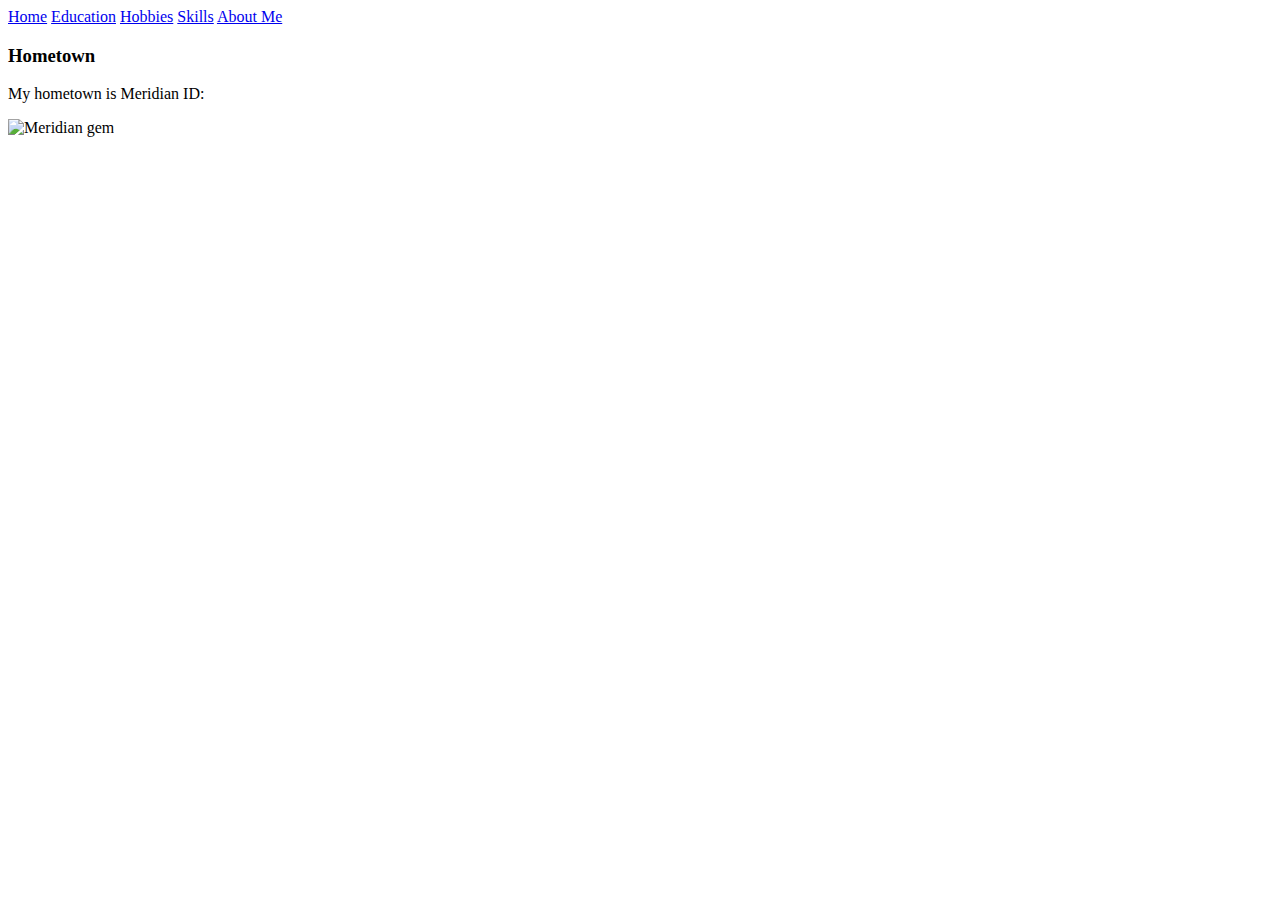
==== Pages/About Me.html @ 30a6b8dd "update" ====
<!DOCTYPE html>
<html lang="en">
<head>
    <meta charset="UTF-8">
    <meta http-equiv="X-UA-Compatible" content="IE=edge">
    <meta name="viewport" content="width=device-width, initial-scale=1.0">
    <title>About Me</title>
</head>
<body>
    <a href="../index.html">Home</a>
    <a href="Education.html">Education</a>
    <a href="Hobbies.html">Hobbies</a>
    <a href="Skills.html">Skills</a>
    <a href="#">About Me</a>
    <h3>Hometown</h3>
    <p>My hometown is Meridian ID:</p>
    <img width="500px" src="https://www.ldsdaily.com/wp-content/uploads/2017/10/meridian-outside-3.jpg" alt="Meridian gem">
    
</body>
</html>
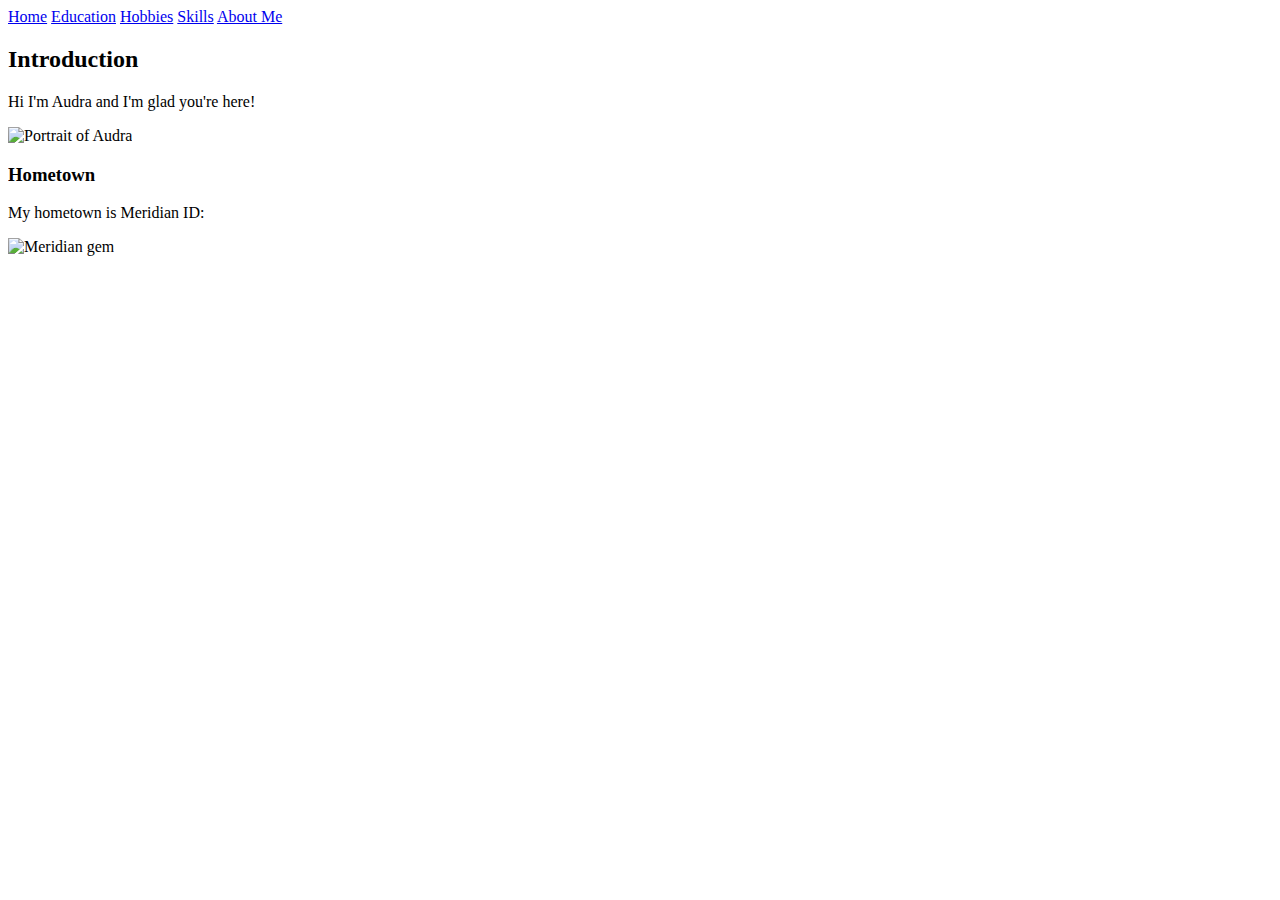
==== commit 973ffab5: "more more" ====
--- a/Pages/About Me.html
+++ b/Pages/About Me.html
@@ -12,6 +12,12 @@
     <a href="Hobbies.html">Hobbies</a>
     <a href="Skills.html">Skills</a>
     <a href="#">About Me</a>
+    <br>
+    <h2>Introduction</h2>
+    <p>Hi I'm Audra and I'm glad you're here!</p>
+    <img src="Image/Audra.jpg" height="300px" alt="Portrait of Audra">
+    <!-- <img src="Image/Me.png" height="300px" alt="Portrait of Audra"> -->
+
     <h3>Hometown</h3>
     <p>My hometown is Meridian ID:</p>
     <img width="500px" src="https://www.ldsdaily.com/wp-content/uploads/2017/10/meridian-outside-3.jpg" alt="Meridian gem">
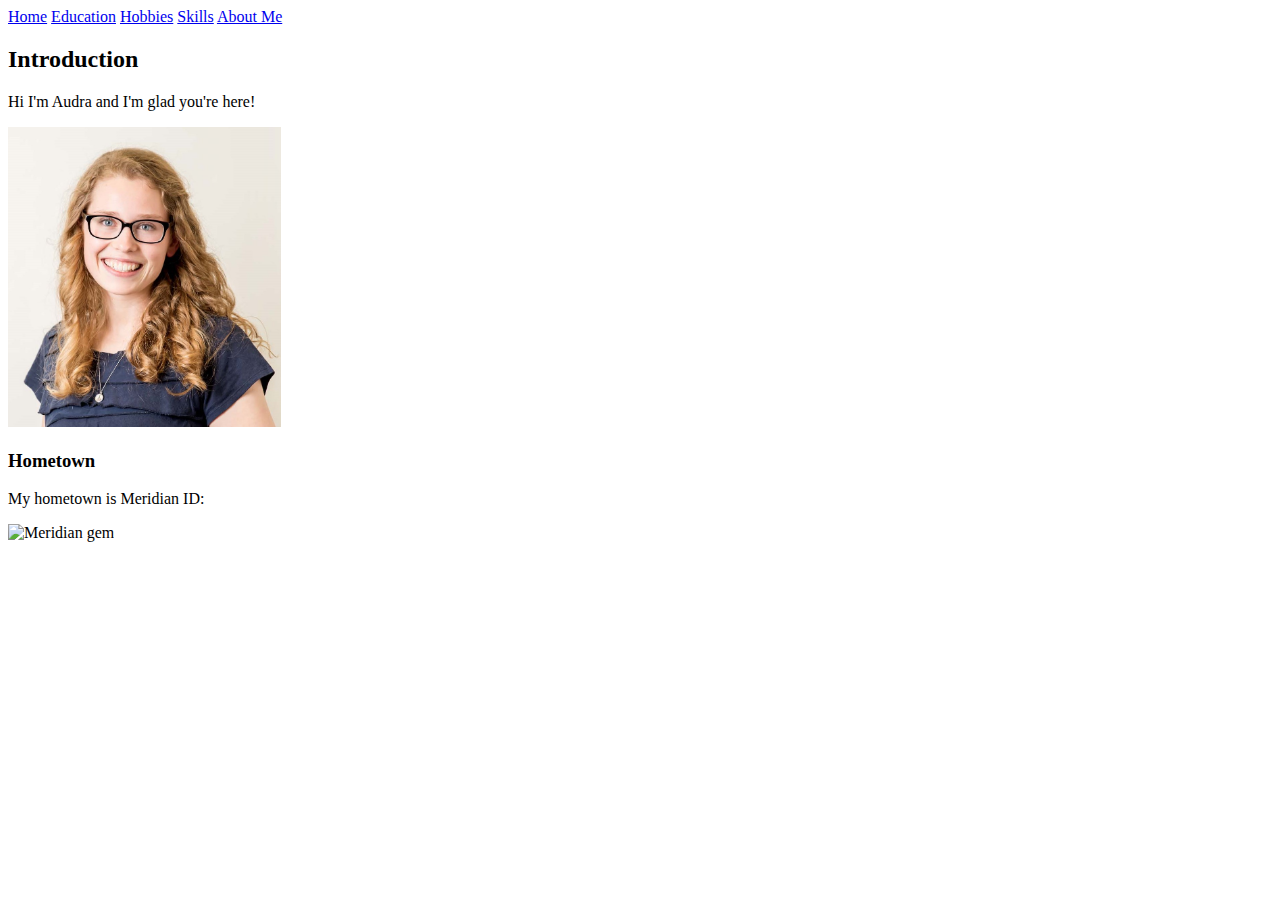
==== commit ed7d6c1a: "try it" ====
--- a/Pages/About Me.html
+++ b/Pages/About Me.html
@@ -15,7 +15,7 @@
     <br>
     <h2>Introduction</h2>
     <p>Hi I'm Audra and I'm glad you're here!</p>
-    <img src="Image/Audra.jpg" height="300px" alt="Portrait of Audra">
+    <img src="../Image/Audra.jpg" height="300px" alt="Portrait of Audra">
     <!-- <img src="Image/Me.png" height="300px" alt="Portrait of Audra"> -->
 
     <h3>Hometown</h3>
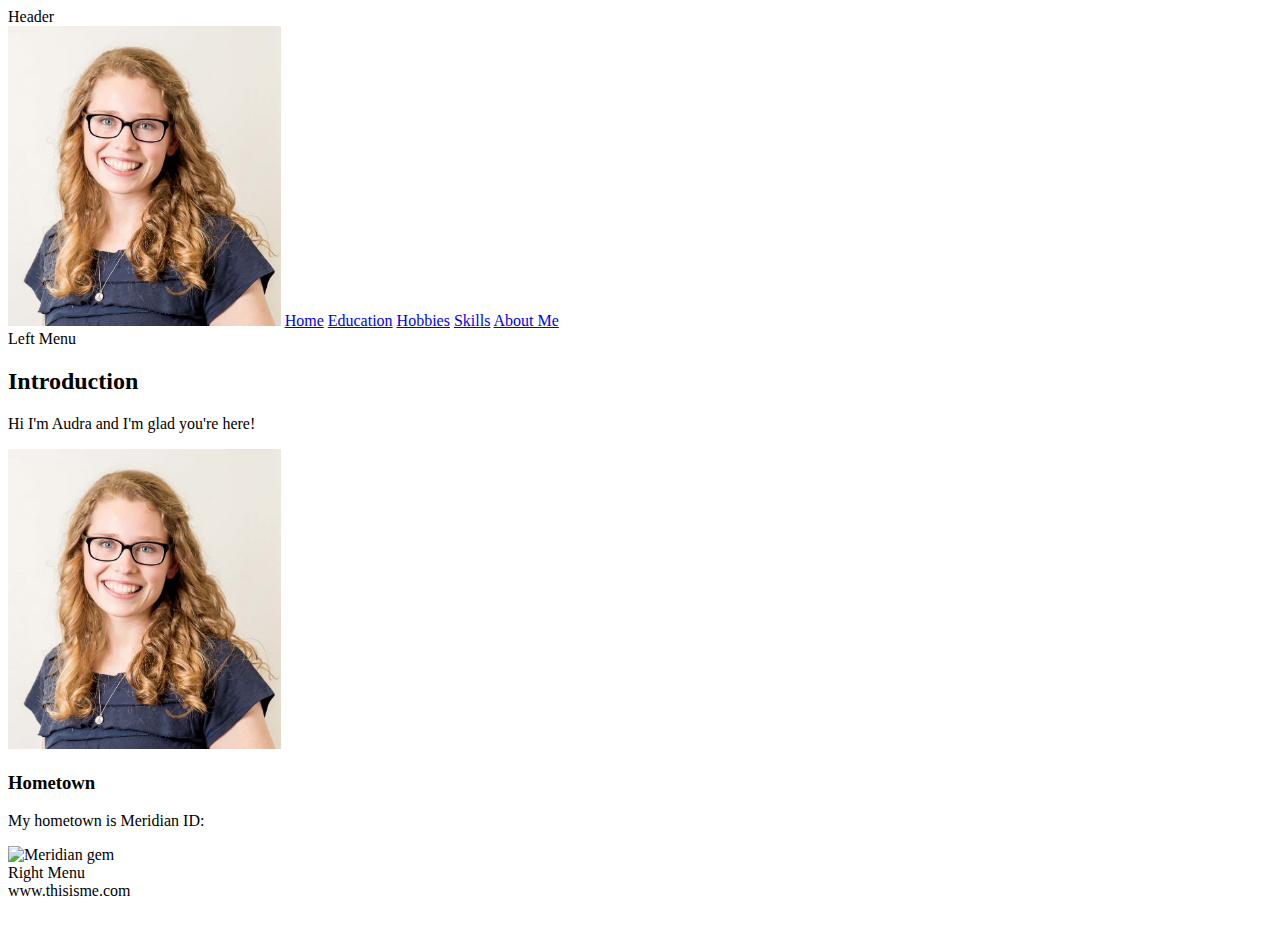
==== commit 102931f5: "and ye" ====
--- a/Pages/About Me.html
+++ b/Pages/About Me.html
@@ -5,22 +5,39 @@
     <meta http-equiv="X-UA-Compatible" content="IE=edge">
     <meta name="viewport" content="width=device-width, initial-scale=1.0">
     <title>About Me</title>
+    <link href="../layoutstyles.css" rel="stylesheet" type="text/css">
 </head>
 <body>
-    <a href="../index.html">Home</a>
-    <a href="Education.html">Education</a>
-    <a href="Hobbies.html">Hobbies</a>
-    <a href="Skills.html">Skills</a>
-    <a href="#">About Me</a>
+    <div class="common header">Header</div>
+    <img src="../Image/Audra.jpg" height="300px" alt="Portrait of Audra">
+    <span class="subheader">
+        <a href="../index.html">Home</a>
+        <a href="Education.html">Education</a>
+        <a href="Hobbies.html">Hobbies</a>
+        <a href="Skills.html">Skills</a>
+        <a href="#">About Me</a>
+    </span>
+
+    <div class="common leftmenu">Left Menu</div>
+
+    <div class="common mainbody"> 
+        <h2>Introduction</h2>
+        <p>Hi I'm Audra and I'm glad you're here!</p>
+        <img src="../Image/Audra.jpg" height="300px" alt="Portrait of Audra">
+        <!-- <img src="Image/Me.png" height="300px" alt="Portrait of Audra"> -->
+        <h3>Hometown</h3>
+        <p>My hometown is Meridian ID:</p>
+        <img width="500px" src="https://www.ldsdaily.com/wp-content/uploads/2017/10/meridian-outside-3.jpg" alt="Meridian gem">
+    </div>
+
+    <div class="common right menu">Right Menu</div>
+    <div class="common footer">
+            www.thisisme.com
+    </div>
+   
+
     <br>
-    <h2>Introduction</h2>
-    <p>Hi I'm Audra and I'm glad you're here!</p>
-    <img src="../Image/Audra.jpg" height="300px" alt="Portrait of Audra">
-    <!-- <img src="Image/Me.png" height="300px" alt="Portrait of Audra"> -->
 
-    <h3>Hometown</h3>
-    <p>My hometown is Meridian ID:</p>
-    <img width="500px" src="https://www.ldsdaily.com/wp-content/uploads/2017/10/meridian-outside-3.jpg" alt="Meridian gem">
     
 </body>
 </html>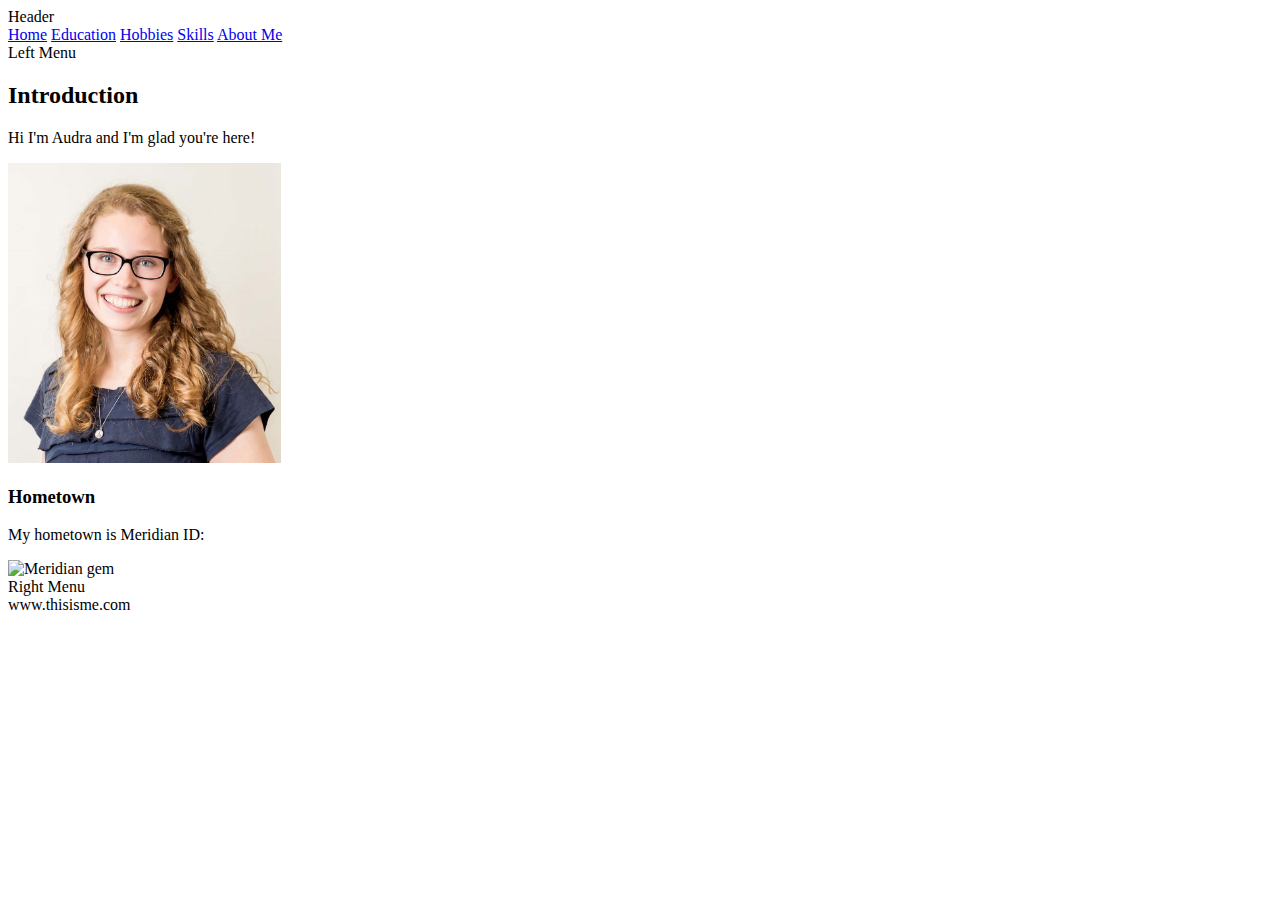
==== commit 17f2b7ab: "ush" ====
--- a/Pages/About Me.html
+++ b/Pages/About Me.html
@@ -5,11 +5,10 @@
     <meta http-equiv="X-UA-Compatible" content="IE=edge">
     <meta name="viewport" content="width=device-width, initial-scale=1.0">
     <title>About Me</title>
-    <link href="../layoutstyles.css" rel="stylesheet" type="text/css">
+    <link href="../Styles/layoutstyles.css" rel="stylesheet" type="text/css">
 </head>
 <body>
     <div class="common header">Header</div>
-    <img src="../Image/Audra.jpg" height="300px" alt="Portrait of Audra">
     <span class="subheader">
         <a href="../index.html">Home</a>
         <a href="Education.html">Education</a>
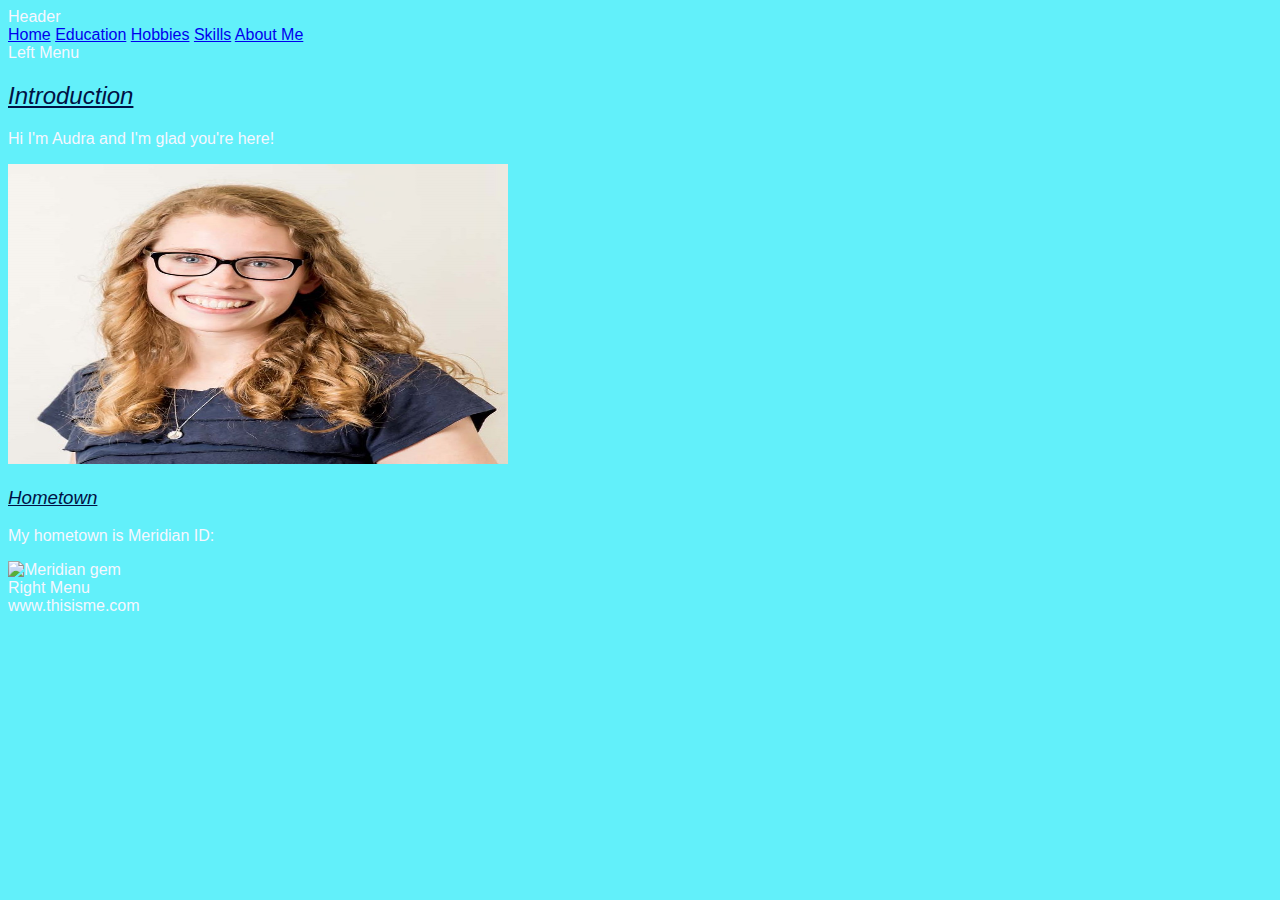
==== commit 2854e42a: "get it" ====
--- a/Pages/About Me.html
+++ b/Pages/About Me.html
@@ -6,6 +6,7 @@
     <meta name="viewport" content="width=device-width, initial-scale=1.0">
     <title>About Me</title>
     <link href="../Styles/layoutstyles.css" rel="stylesheet" type="text/css">
+    <link href="../Style/Styles.css" rel="stylesheet" type="text/css"
 </head>
 <body>
     <div class="common header">Header</div>
--- a/Style/Styles.css
+++ b/Style/Styles.css
@@ -0,0 +1,59 @@
+/*CSS Comment */
+                
+            body 
+            {
+                font-family: Arial, Helvetica, sans-serif;
+                /*Colors*/
+                color:rgb(247, 247, 255);
+                background-color: rgb(98, 240, 250)
+            }
+            h1, h2, h3 {
+                font-weight: 300;
+                font-style: italic;
+                color:rgb(0, 18, 68);
+                text-decoration: underline;
+                border-color: rgb(186, 240, 226);
+                /*padding-right: 100px;*/
+            }
+            .style1 { color:rgb(62, 39, 114);
+                text-decoration: underline;
+                font-weight: 400;
+/*
+h1, h2, h3 {
+    font-weight: bold;
+    font-style: italic;
+    color:green;
+    text-decoration: underline;
+    border-color:maroon;
+    border-style:dashed;
+    padding-right: 100px;
+}
+*/
+
+/*.navi {
+    font-weight: bold;
+    font-style: italic;
+    color:rgb(1, 22, 78);
+    text-decoration: underline;
+    border-color:rgb(202, 211, 228);
+    border-style:dashed;
+    font-size: 24px;
+    /*padding-right: 100px;*/
+} */
+
+.style1 {
+    color: rgb(12, 12, 54);
+    text-decoration: underline;
+    font-weight: 16px;
+}
+
+/* {
+    font-style:italic;
+    font-size: 16px;
+    color:rgb(0, 0, 0);
+}
+*/
+
+img{
+    width: 500px;
+}
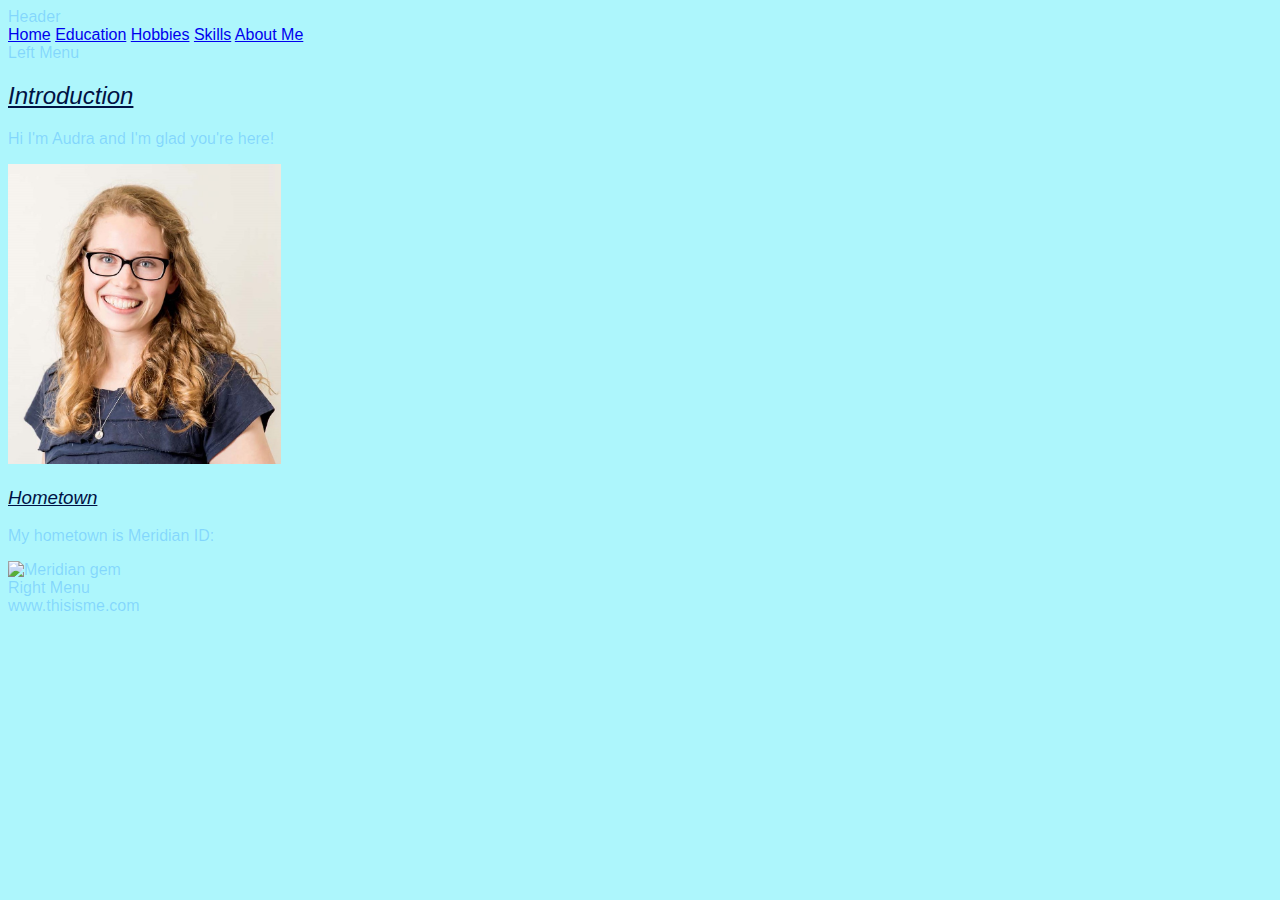
==== commit 3aa413c9: "push" ====
--- a/Pages/About Me.html
+++ b/Pages/About Me.html
@@ -22,7 +22,8 @@
 
     <div class="common mainbody"> 
         <h2>Introduction</h2>
-        <p>Hi I'm Audra and I'm glad you're here!</p>
+        <p> 
+            <spam class="bold"> Hi </spam> I'm Audra and I'm glad you're here!</p>
         <img src="../Image/Audra.jpg" height="300px" alt="Portrait of Audra">
         <!-- <img src="Image/Me.png" height="300px" alt="Portrait of Audra"> -->
         <h3>Hometown</h3>
--- a/Style/Styles.css
+++ b/Style/Styles.css
@@ -4,8 +4,8 @@
             {
                 font-family: Arial, Helvetica, sans-serif;
                 /*Colors*/
-                color:rgb(247, 247, 255);
-                background-color: rgb(98, 240, 250)
+                color:rgba(4, 121, 255, 0.253);
+                background-color: rgb(173, 246, 252)
             }
             h1, h2, h3 {
                 font-weight: 300;
@@ -15,9 +15,40 @@
                 border-color: rgb(186, 240, 226);
                 /*padding-right: 100px;*/
             }
-            .style1 { color:rgb(62, 39, 114);
+            .style1 { color:rgb(34, 30, 44);
                 text-decoration: underline;
                 font-weight: 400;
+
+        li {
+            font-size: 14px;
+            font-style: italic;
+            font-weight: normal; }
+            
+        a {
+            color:rgb(12, 12, 54);
+            text-decoration: none; }
+        
+        a:hover {
+            text-decoration: underline; }
+        a:visited {
+            color:royalblue }
+        
+        .bold {
+            font-weight: bold;
+            font-style: normal;}
+        
+        
+        .underline {
+            text-decoration: underline; }
+        
+        .justify {
+            text-align: justify; }
+        
+        .home {
+            background-image: url('../Image/background.jpg');
+            background-position: bottom right;
+            background-repeat: repeat;
+        }
 /*
 h1, h2, h3 {
     font-weight: bold;
@@ -54,6 +85,3 @@
 }
 */
 
-img{
-    width: 500px;
-}
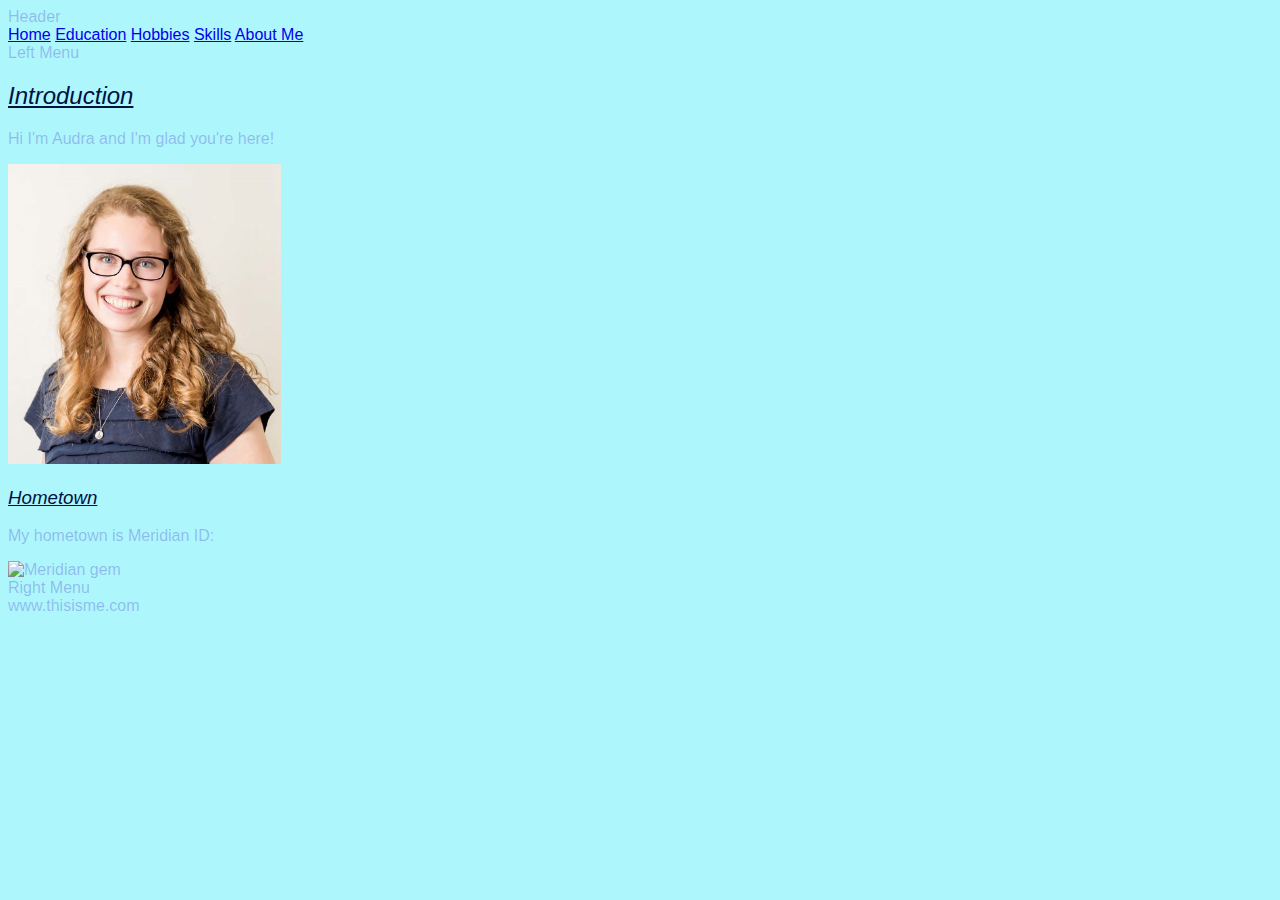
==== commit 4d388905: "push" ====
--- a/Pages/About Me.html
+++ b/Pages/About Me.html
@@ -1,12 +1,9 @@
 <!DOCTYPE html>
 <html lang="en">
 <head>
-    <meta charset="UTF-8">
-    <meta http-equiv="X-UA-Compatible" content="IE=edge">
-    <meta name="viewport" content="width=device-width, initial-scale=1.0">
     <title>About Me</title>
     <link href="../Styles/layoutstyles.css" rel="stylesheet" type="text/css">
-    <link href="../Style/Styles.css" rel="stylesheet" type="text/css"
+    <link href="../Style/Styles.css" rel="stylesheet" type="text/css">
 </head>
 <body>
     <div class="common header">Header</div>
--- a/Style/Styles.css
+++ b/Style/Styles.css
@@ -4,7 +4,7 @@
             {
                 font-family: Arial, Helvetica, sans-serif;
                 /*Colors*/
-                color:rgba(4, 121, 255, 0.253);
+                color:rgba(57, 0, 190, 0.253);
                 background-color: rgb(173, 246, 252)
             }
             h1, h2, h3 {
@@ -45,7 +45,7 @@
             text-align: justify; }
         
         .home {
-            background-image: url('../Image/background.jpg');
+            background-image: url('Image/background.jpg');
             background-position: bottom right;
             background-repeat: repeat;
         }
